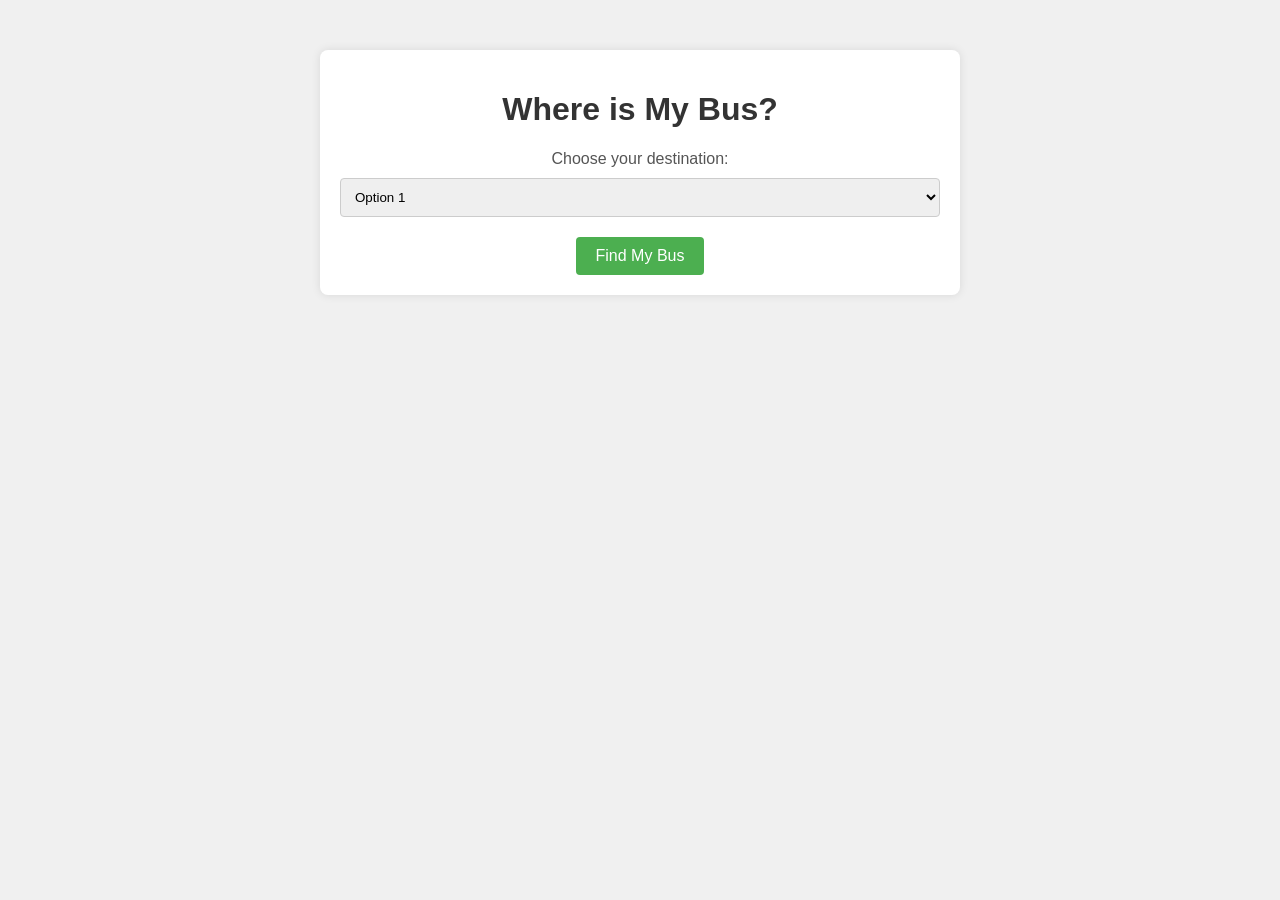
==== index.html @ f2211f91 "initial commit" ====
<!DOCTYPE html>
<html lang="en">
<head>
    <meta charset="UTF-8">
    <meta name="viewport" content="width=device-width, initial-scale=1.0">
    <link rel="stylesheet" href="styles.css">
    <title>Where is My Bus</title>
</head>
<body>

<div class="container">
    <h1>Where is My Bus?</h1>

    <form action="#" method="post">
        <label for="destination">Choose your destination:</label>
        <select id="destination" name="destination">
            <option value="option1">Option 1</option>
            <option value="option2">Option 2</option>
            <option value="option3">Option 3</option>
            <!-- Add more options as needed -->
        </select>

        <button type="submit">Find My Bus</button>
    </form>
</div>

</body>
</html>
---- styles.css ----
body {
    font-family: 'Arial', sans-serif;
    background-color: #f0f0f0;
    margin: 0;
    padding: 0;
}

.container {
    max-width: 600px;
    margin: 50px auto;
    background-color: #fff;
    padding: 20px;
    border-radius: 8px;
    box-shadow: 0 0 10px rgba(0, 0, 0, 0.1);
}

h1 {
    text-align: center;
    color: #333;
}

form {
    display: flex;
    flex-direction: column;
    align-items: center;
}

label {
    margin-bottom: 10px;
    color: #555;
}

select {
    width: 100%;
    padding: 10px;
    margin-bottom: 20px;
    border: 1px solid #ccc;
    border-radius: 4px;
    box-sizing: border-box;
}

button {
    background-color: #4caf50;
    color: #fff;
    padding: 10px 20px;
    border: none;
    border-radius: 4px;
    cursor: pointer;
    font-size: 16px;
}

button:hover {
    background-color: #45a049;
}
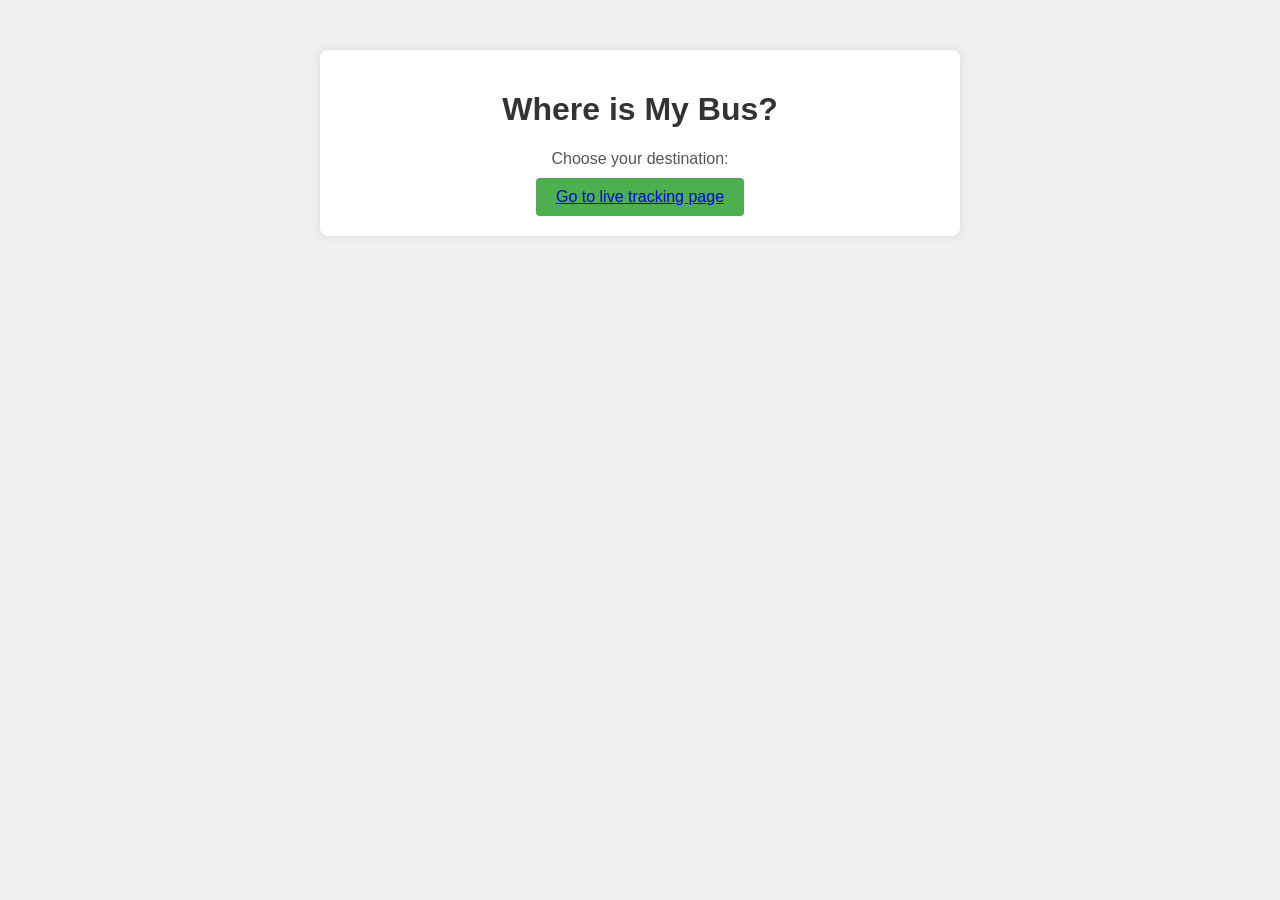
==== commit 55128500: "basic ui for live bus , done" ====
--- a/index.html
+++ b/index.html
@@ -13,14 +13,14 @@
 
     <form action="#" method="post">
         <label for="destination">Choose your destination:</label>
-        <select id="destination" name="destination">
+        <!-- <select id="destination" name="destination">
             <option value="option1">Option 1</option>
             <option value="option2">Option 2</option>
-            <option value="option3">Option 3</option>
+            <option value="option3">Option 3</option> -->
             <!-- Add more options as needed -->
         </select>
 
-        <button type="submit">Find My Bus</button>
+        <button type="submit"><a href="Livebus.html">Go to live tracking page</a></button>
     </form>
 </div>
 
